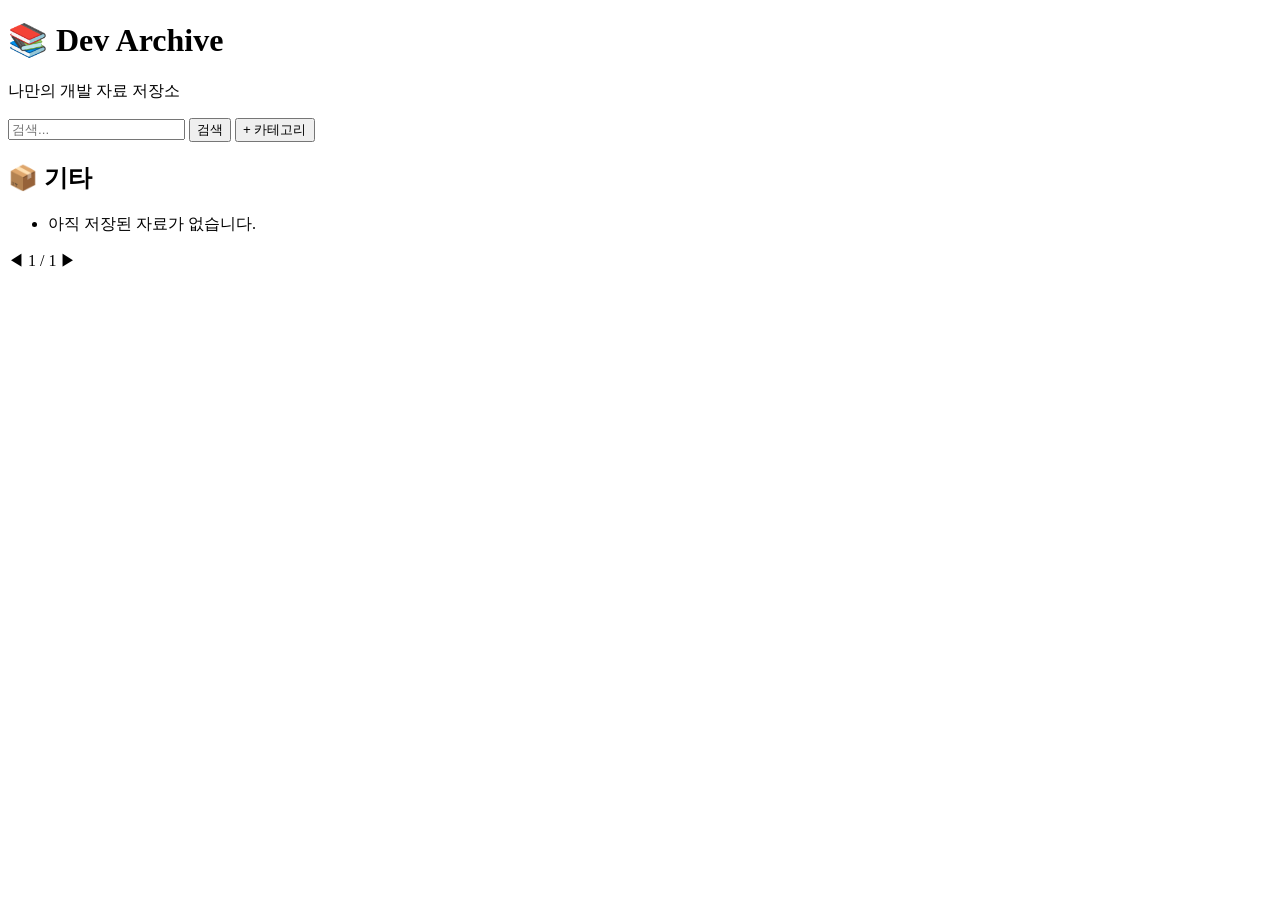
==== src/main/resources/templates/index.html @ 4ed196ea "Initial project setup" ====
<!DOCTYPE html>
<html lang="ko" xmlns:th="http://www.thymeleaf.org">

<head>

    <meta charset="UTF-8">
    <meta name="viewport" content="width=device-width, initial-scale=1">

    <title>Dev Archive</title>

    <link rel="stylesheet" th:href="@{/css/style.css}">

</head>

<body>

<header>

    <h1>📚 Dev Archive</h1>

    <p>나만의 개발 자료 저장소</p>

</header>

<main>

    <div class="search-box">

        <input
                type="text"
                placeholder="검색..."
        >

        <button type="button">
            검색
        </button>

        <button
                class="category-add-button"
                type="button">
            + 카테고리
        </button>

    </div>

    <section class="card-container">

        <!-- 기타 -->

        <div class="card">

            <div class="card-title-row">

                <h2>📦 기타</h2>

            </div>

            <ul>

                <li>아직 저장된 자료가 없습니다.</li>

            </ul>

            <div class="page">

                ◀
                1 / 1
                ▶

            </div>

        </div>

    </section>

</main>

</body>

</html>
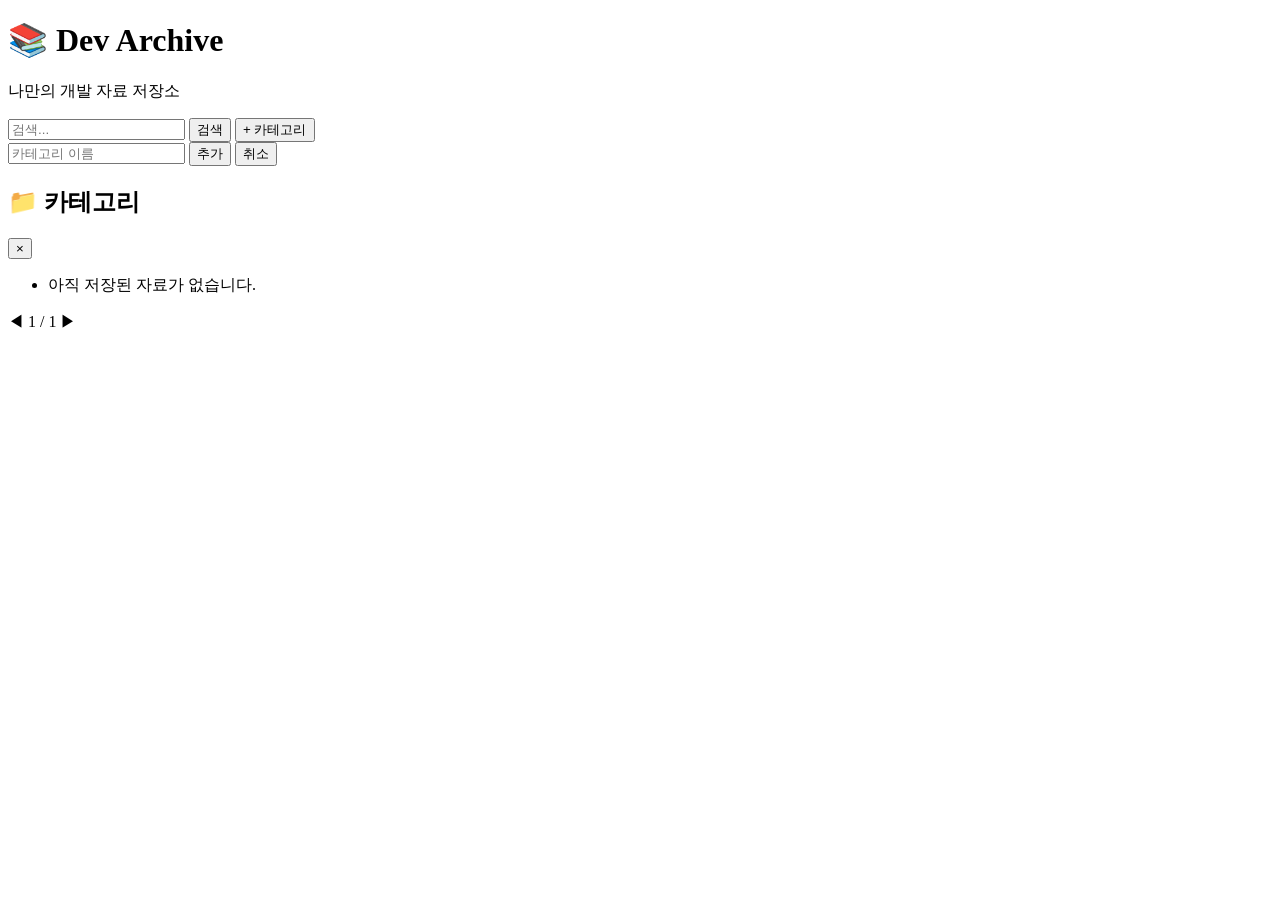
==== commit 84b44b09: "feat: implement category management with Spring Data JPA" ====
--- a/src/main/resources/templates/index.html
+++ b/src/main/resources/templates/index.html
@@ -2,24 +2,19 @@
 <html lang="ko" xmlns:th="http://www.thymeleaf.org">
 
 <head>
-
     <meta charset="UTF-8">
     <meta name="viewport" content="width=device-width, initial-scale=1">
 
     <title>Dev Archive</title>
 
     <link rel="stylesheet" th:href="@{/css/style.css}">
-
 </head>
 
 <body>
 
 <header>
-
     <h1>📚 Dev Archive</h1>
-
     <p>나만의 개발 자료 저장소</p>
-
 </header>
 
 <main>
@@ -37,36 +32,80 @@
 
         <button
                 class="category-add-button"
-                type="button">
+                type="button"
+                onclick="openCategoryForm()">
             + 카테고리
         </button>
 
     </div>
 
+    <form
+            id="category-form"
+            class="category-form"
+            th:action="@{/categories}"
+            method="post">
+
+        <input
+                type="text"
+                name="name"
+                maxlength="30"
+                placeholder="카테고리 이름"
+                required>
+
+        <button type="submit">
+            추가
+        </button>
+
+        <button
+                type="button"
+                class="cancel-button"
+                onclick="closeCategoryForm()">
+            취소
+        </button>
+
+    </form>
+
     <section class="card-container">
 
-        <!-- 기타 -->
-
-        <div class="card">
+        <div
+                class="card"
+                th:each="category : ${categories}">
 
             <div class="card-title-row">
 
-                <h2>📦 기타</h2>
+                <h2>
+                    <span th:text="${category.defaultCategory ? '📦' : '📁'}">
+                        📁
+                    </span>
+
+                    <span th:text="${category.name}">
+                        카테고리
+                    </span>
+                </h2>
+
+                <form
+                        th:if="${!category.defaultCategory}"
+                        th:action="@{/categories/{id}/delete(id=${category.id})}"
+                        method="post"
+                        onsubmit="return confirm('카테고리를 삭제할까요?');">
+
+                    <button
+                            class="category-delete-button"
+                            type="submit"
+                            aria-label="카테고리 삭제">
+                        ×
+                    </button>
+
+                </form>
 
             </div>
 
             <ul>
-
                 <li>아직 저장된 자료가 없습니다.</li>
-
             </ul>
 
             <div class="page">
-
-                ◀
-                1 / 1
-                ▶
-
+                ◀ 1 / 1 ▶
             </div>
 
         </div>
@@ -75,6 +114,22 @@
 
 </main>
 
+<script>
+    const categoryForm = document.getElementById("category-form");
+
+    function openCategoryForm() {
+        categoryForm.classList.add("show");
+
+        const input = categoryForm.querySelector("input");
+        input.focus();
+    }
+
+    function closeCategoryForm() {
+        categoryForm.classList.remove("show");
+        categoryForm.reset();
+    }
+</script>
+
 </body>
 
 </html>
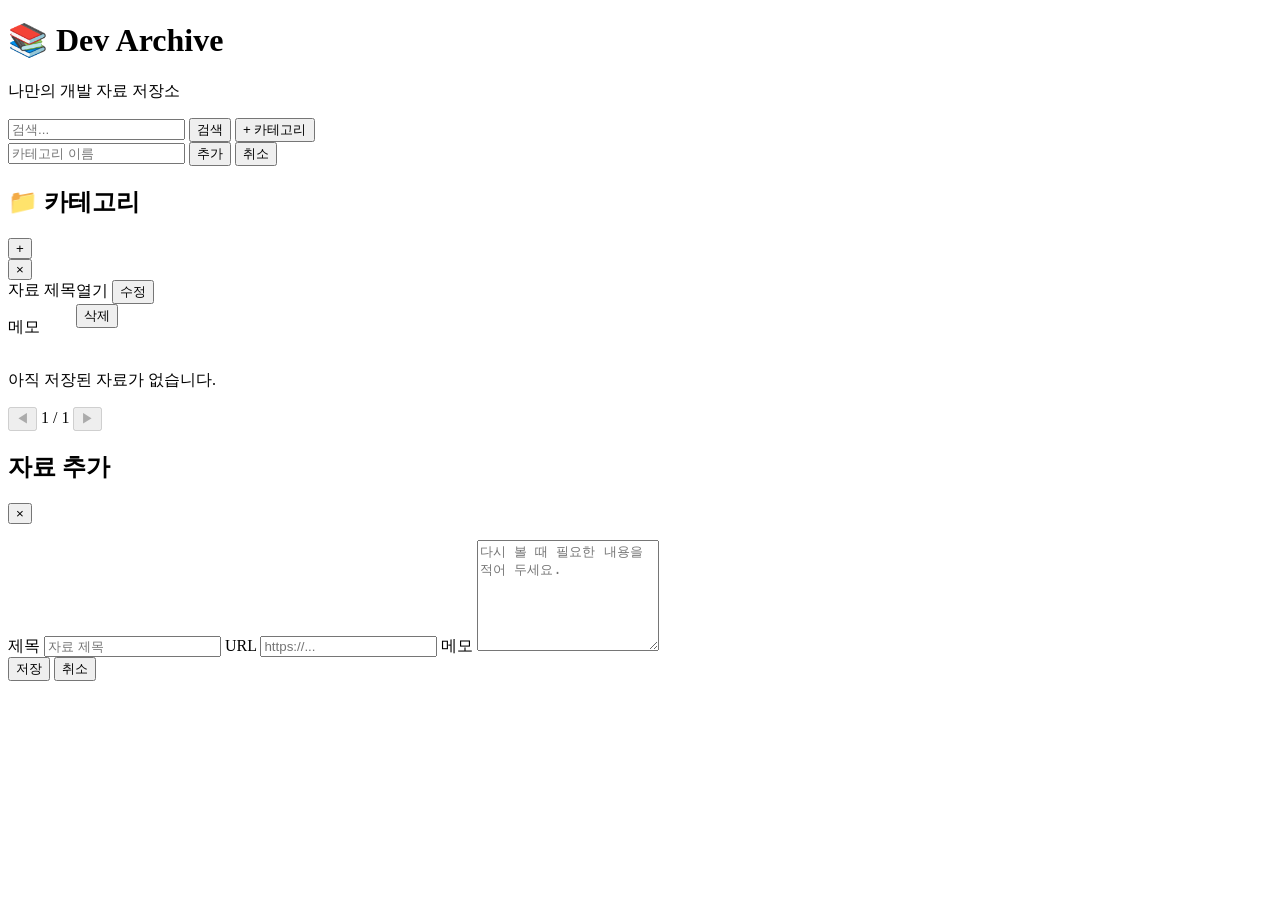
==== commit 859da499: "feat: implement archive CRUD and category pagination" ====
--- a/src/main/resources/templates/index.html
+++ b/src/main/resources/templates/index.html
@@ -3,11 +3,13 @@
 
 <head>
     <meta charset="UTF-8">
-    <meta name="viewport" content="width=device-width, initial-scale=1">
+    <meta name="viewport"
+          content="width=device-width, initial-scale=1">
 
     <title>Dev Archive</title>
 
-    <link rel="stylesheet" th:href="@{/css/style.css}">
+    <link rel="stylesheet"
+          th:href="@{/css/style.css}">
 </head>
 
 <body>
@@ -20,7 +22,6 @@
 <main>
 
     <div class="search-box">
-
         <input
                 type="text"
                 placeholder="검색..."
@@ -36,7 +37,6 @@
                 onclick="openCategoryForm()">
             + 카테고리
         </button>
-
     </div>
 
     <form
@@ -62,12 +62,11 @@
                 onclick="closeCategoryForm()">
             취소
         </button>
-
     </form>
 
     <section class="card-container">
 
-        <div
+        <article
                 class="card"
                 th:each="category : ${categories}">
 
@@ -83,51 +82,418 @@
                     </span>
                 </h2>
 
-                <form
-                        th:if="${!category.defaultCategory}"
-                        th:action="@{/categories/{id}/delete(id=${category.id})}"
-                        method="post"
-                        onsubmit="return confirm('카테고리를 삭제할까요?');">
+                <div class="card-title-buttons">
 
                     <button
-                            class="category-delete-button"
-                            type="submit"
-                            aria-label="카테고리 삭제">
-                        ×
+                            class="archive-add-button"
+                            type="button"
+                            th:data-category-id="${category.id}"
+                            th:data-category-name="${category.name}"
+                            onclick="openArchiveCreateModal(this)"
+                            aria-label="자료 추가">
+                        +
                     </button>
 
-                </form>
+                    <form
+                            th:if="${!category.defaultCategory}"
+                            th:action="@{/categories/{id}/delete(id=${category.id})}"
+                            method="post"
+                            onsubmit="return confirm(
+                                '카테고리를 삭제할까요?\n저장된 자료는 기타로 이동합니다.'
+                            );">
+
+                        <button
+                                class="category-delete-button"
+                                type="submit"
+                                aria-label="카테고리 삭제">
+                            ×
+                        </button>
+
+                    </form>
+
+                </div>
 
             </div>
 
-            <ul>
-                <li>아직 저장된 자료가 없습니다.</li>
-            </ul>
+            <div class="archive-list">
+
+                <div
+                        class="archive-item"
+                        th:each="archive :
+                            ${archivesByCategory[category.id]}"
+                        th:data-archive-id="${archive.id}">
+
+                    <div class="archive-info">
+
+                        <a
+                                class="archive-title"
+                                th:href="${archive.url}"
+                                th:text="${archive.title}"
+                                target="_blank"
+                                rel="noopener noreferrer">
+                            자료 제목
+                        </a>
+
+                        <p
+                                class="archive-memo"
+                                th:if="${archive.memo != null
+                                    and !archive.memo.isBlank()}"
+                                th:text="${archive.memo}">
+                            메모
+                        </p>
+
+                    </div>
+
+                    <div class="archive-actions">
+
+                        <a
+                                class="archive-action-button"
+                                th:href="${archive.url}"
+                                target="_blank"
+                                rel="noopener noreferrer">
+                            열기
+                        </a>
+
+                        <button
+                                class="archive-action-button"
+                                type="button"
+                                th:data-archive-id="${archive.id}"
+                                th:data-category-id="${category.id}"
+                                th:data-category-name="${category.name}"
+                                th:data-title="${archive.title}"
+                                th:data-url="${archive.url}"
+                                th:data-memo="${archive.memo}"
+                                onclick="openArchiveEditModal(this)">
+                            수정
+                        </button>
+
+                        <form
+                                th:action="@{/archives/{id}/delete(id=${archive.id})}"
+                                method="post"
+                                onsubmit="return confirm(
+                                    '이 자료를 삭제할까요?'
+                                );">
+
+                            <button
+                                    class="archive-action-button delete"
+                                    type="submit">
+                                삭제
+                            </button>
+
+                        </form>
+
+                    </div>
+
+                </div>
+
+                <p
+                        class="empty-archive-message"
+                        th:if="${archivesByCategory[category.id] == null
+                            or archivesByCategory[category.id].isEmpty()}">
+                    아직 저장된 자료가 없습니다.
+                </p>
+
+            </div>
 
             <div class="page">
-                ◀ 1 / 1 ▶
+
+                <button
+                        class="page-button previous"
+                        type="button"
+                        onclick="moveCardPage(this, -1)">
+                    ◀
+                </button>
+
+                <span class="page-indicator">
+                    1 / 1
+                </span>
+
+                <button
+                        class="page-button next"
+                        type="button"
+                        onclick="moveCardPage(this, 1)">
+                    ▶
+                </button>
+
             </div>
 
+        </article>
+
+    </section>
+
+</main>
+
+<div
+        id="archive-modal"
+        class="modal-overlay"
+        onclick="closeModalOnOutside(event)">
+
+    <div class="modal">
+
+        <div class="modal-header">
+            <h2 id="archive-modal-title">
+                자료 추가
+            </h2>
+
+            <button
+                    class="modal-close-button"
+                    type="button"
+                    onclick="closeArchiveModal()">
+                ×
+            </button>
         </div>
 
-    </section>
-
-</main>
+        <p
+                id="selected-category-name"
+                class="selected-category">
+        </p>
+
+        <form
+                id="archive-form"
+                method="post">
+
+            <input
+                    id="archive-category-id"
+                    type="hidden"
+                    name="categoryId">
+
+            <label for="archive-title">
+                제목
+            </label>
+
+            <input
+                    id="archive-title"
+                    type="text"
+                    name="title"
+                    maxlength="100"
+                    placeholder="자료 제목"
+                    required>
+
+            <label for="archive-url">
+                URL
+            </label>
+
+            <input
+                    id="archive-url"
+                    type="url"
+                    name="url"
+                    maxlength="1000"
+                    placeholder="https://..."
+                    required>
+
+            <label for="archive-memo">
+                메모
+            </label>
+
+            <textarea
+                    id="archive-memo"
+                    name="memo"
+                    rows="7"
+                    placeholder="다시 볼 때 필요한 내용을 적어 두세요."></textarea>
+
+            <div class="modal-buttons">
+
+                <button
+                        class="modal-save-button"
+                        type="submit">
+                    저장
+                </button>
+
+                <button
+                        class="modal-cancel-button"
+                        type="button"
+                        onclick="closeArchiveModal()">
+                    취소
+                </button>
+
+            </div>
+
+        </form>
+
+    </div>
+
+</div>
 
 <script>
-    const categoryForm = document.getElementById("category-form");
+    const ITEMS_PER_PAGE = 4;
+
+    const categoryForm =
+        document.getElementById("category-form");
+
+    const archiveModal =
+        document.getElementById("archive-modal");
+
+    const archiveForm =
+        document.getElementById("archive-form");
+
+    const archiveModalTitle =
+        document.getElementById("archive-modal-title");
+
+    const selectedCategoryName =
+        document.getElementById("selected-category-name");
+
+    const categoryIdInput =
+        document.getElementById("archive-category-id");
+
+    const titleInput =
+        document.getElementById("archive-title");
+
+    const urlInput =
+        document.getElementById("archive-url");
+
+    const memoInput =
+        document.getElementById("archive-memo");
 
     function openCategoryForm() {
         categoryForm.classList.add("show");
-
-        const input = categoryForm.querySelector("input");
-        input.focus();
+        categoryForm.querySelector("input").focus();
     }
 
     function closeCategoryForm() {
         categoryForm.classList.remove("show");
         categoryForm.reset();
     }
+
+    function openArchiveCreateModal(button) {
+        archiveModalTitle.textContent = "자료 추가";
+
+        archiveForm.action = "/archives";
+        archiveForm.reset();
+
+        categoryIdInput.value =
+            button.dataset.categoryId;
+
+        selectedCategoryName.textContent =
+            button.dataset.categoryName + " 카테고리";
+
+        archiveModal.classList.add("show");
+        titleInput.focus();
+    }
+
+    function openArchiveEditModal(button) {
+        archiveModalTitle.textContent = "자료 수정";
+
+        archiveForm.action =
+            "/archives/" +
+            button.dataset.archiveId +
+            "/update";
+
+        categoryIdInput.value =
+            button.dataset.categoryId;
+
+        titleInput.value =
+            button.dataset.title ?? "";
+
+        urlInput.value =
+            button.dataset.url ?? "";
+
+        memoInput.value =
+            button.dataset.memo ?? "";
+
+        selectedCategoryName.textContent =
+            button.dataset.categoryName + " 카테고리";
+
+        archiveModal.classList.add("show");
+        titleInput.focus();
+    }
+
+    function closeArchiveModal() {
+        archiveModal.classList.remove("show");
+        archiveForm.reset();
+    }
+
+    function closeModalOnOutside(event) {
+        if (event.target === archiveModal) {
+            closeArchiveModal();
+        }
+    }
+
+    function initializeCardPagination() {
+        document.querySelectorAll(".card")
+            .forEach(card => {
+                card.dataset.currentPage = "1";
+                renderCardPage(card);
+            });
+    }
+
+    function moveCardPage(button, direction) {
+        const card = button.closest(".card");
+
+        const items =
+            card.querySelectorAll(".archive-item");
+
+        const totalPages = Math.max(
+            1,
+            Math.ceil(items.length / ITEMS_PER_PAGE)
+        );
+
+        let currentPage =
+            Number(card.dataset.currentPage || 1);
+
+        currentPage += direction;
+
+        if (currentPage < 1) {
+            currentPage = 1;
+        }
+
+        if (currentPage > totalPages) {
+            currentPage = totalPages;
+        }
+
+        card.dataset.currentPage =
+            String(currentPage);
+
+        renderCardPage(card);
+    }
+
+    function renderCardPage(card) {
+        const items =
+            Array.from(
+                card.querySelectorAll(".archive-item")
+            );
+
+        const totalPages = Math.max(
+            1,
+            Math.ceil(items.length / ITEMS_PER_PAGE)
+        );
+
+        let currentPage =
+            Number(card.dataset.currentPage || 1);
+
+        if (currentPage > totalPages) {
+            currentPage = totalPages;
+        }
+
+        const start =
+            (currentPage - 1) * ITEMS_PER_PAGE;
+
+        const end =
+            start + ITEMS_PER_PAGE;
+
+        items.forEach((item, index) => {
+            item.style.display =
+                index >= start && index < end
+                    ? "flex"
+                    : "none";
+        });
+
+        card.querySelector(".page-indicator")
+            .textContent =
+            currentPage + " / " + totalPages;
+
+        card.querySelector(".previous")
+            .disabled =
+            currentPage === 1;
+
+        card.querySelector(".next")
+            .disabled =
+            currentPage === totalPages;
+    }
+
+    document.addEventListener(
+        "DOMContentLoaded",
+        initializeCardPagination
+    );
 </script>
 
 </body>
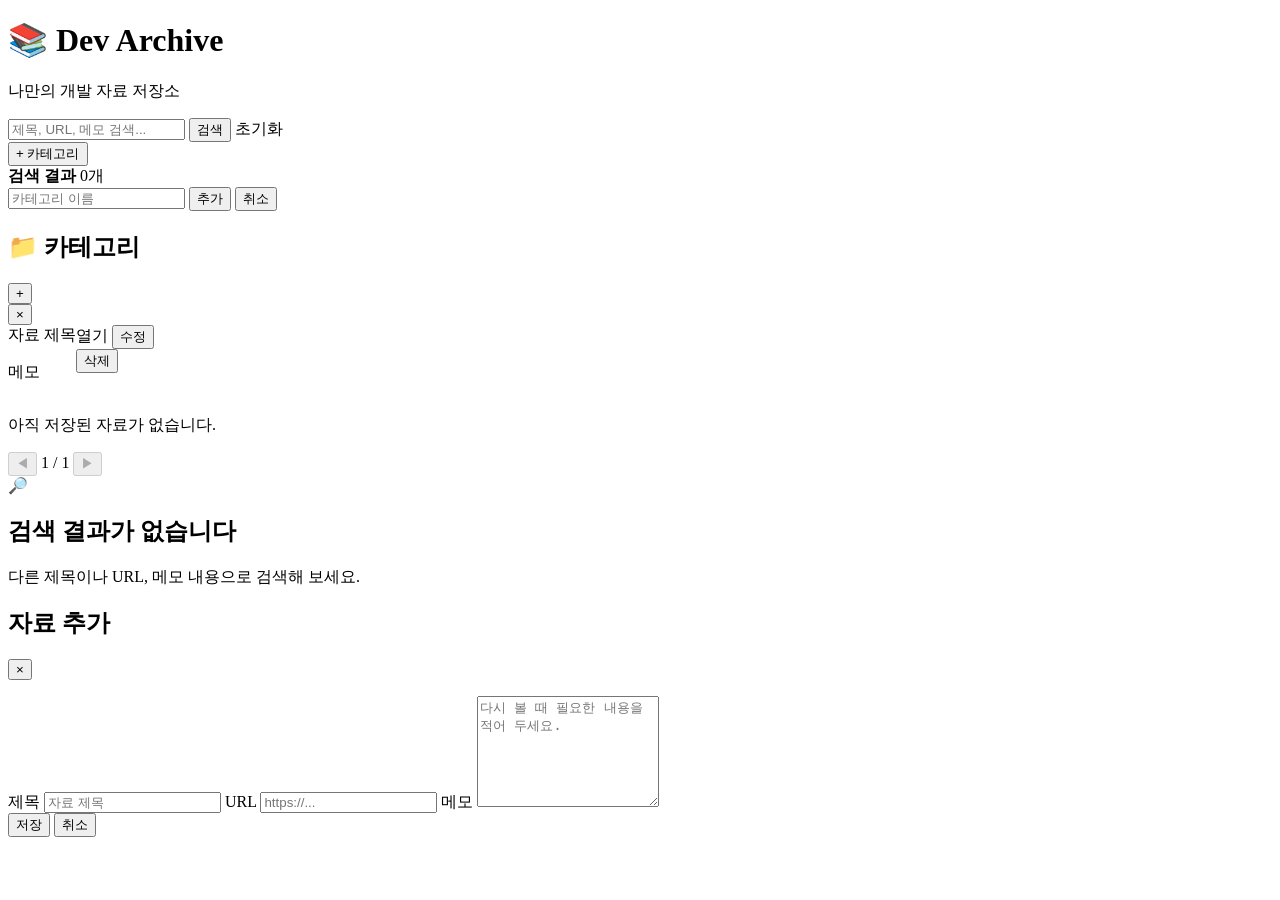
==== commit 5a565d56: "chore: secure database configuration" ====
--- a/src/main/resources/templates/index.html
+++ b/src/main/resources/templates/index.html
@@ -21,15 +21,32 @@
 
 <main>
 
-    <div class="search-box">
-        <input
-                type="text"
-                placeholder="검색..."
-        >
-
-        <button type="button">
-            검색
-        </button>
+    <div class="search-row">
+
+        <form
+                class="search-box"
+                th:action="@{/}"
+                method="get">
+
+            <input
+                    type="search"
+                    name="keyword"
+                    th:value="${keyword}"
+                    placeholder="제목, URL, 메모 검색..."
+                    autocomplete="off">
+
+            <button type="submit">
+                검색
+            </button>
+
+            <a
+                    class="search-reset-button"
+                    th:if="${searching}"
+                    th:href="@{/}">
+                초기화
+            </a>
+
+        </form>
 
         <button
                 class="category-add-button"
@@ -37,6 +54,21 @@
                 onclick="openCategoryForm()">
             + 카테고리
         </button>
+
+    </div>
+
+    <div
+            class="search-summary"
+            th:if="${searching}">
+
+        <strong th:text="|'${keyword}' 검색 결과|">
+            검색 결과
+        </strong>
+
+        <span th:text="|${searchResultCount}개|">
+        0개
+    </span>
+
     </div>
 
     <form
@@ -68,7 +100,12 @@
 
         <article
                 class="card"
-                th:each="category : ${categories}">
+                th:each="category : ${categories}"
+                th:if="${!searching
+            or (
+                archivesByCategory[category.id] != null
+                and !archivesByCategory[category.id].isEmpty()
+            )}">
 
             <div class="card-title-row">
 
@@ -221,6 +258,22 @@
 
     </section>
 
+    <div
+            class="no-search-result"
+            th:if="${searching and searchResultCount == 0}">
+
+        <div class="no-search-result-icon">
+            🔎
+        </div>
+
+        <h2>검색 결과가 없습니다</h2>
+
+        <p>
+            다른 제목이나 URL, 메모 내용으로 검색해 보세요.
+        </p>
+
+    </div>
+
 </main>
 
 <div
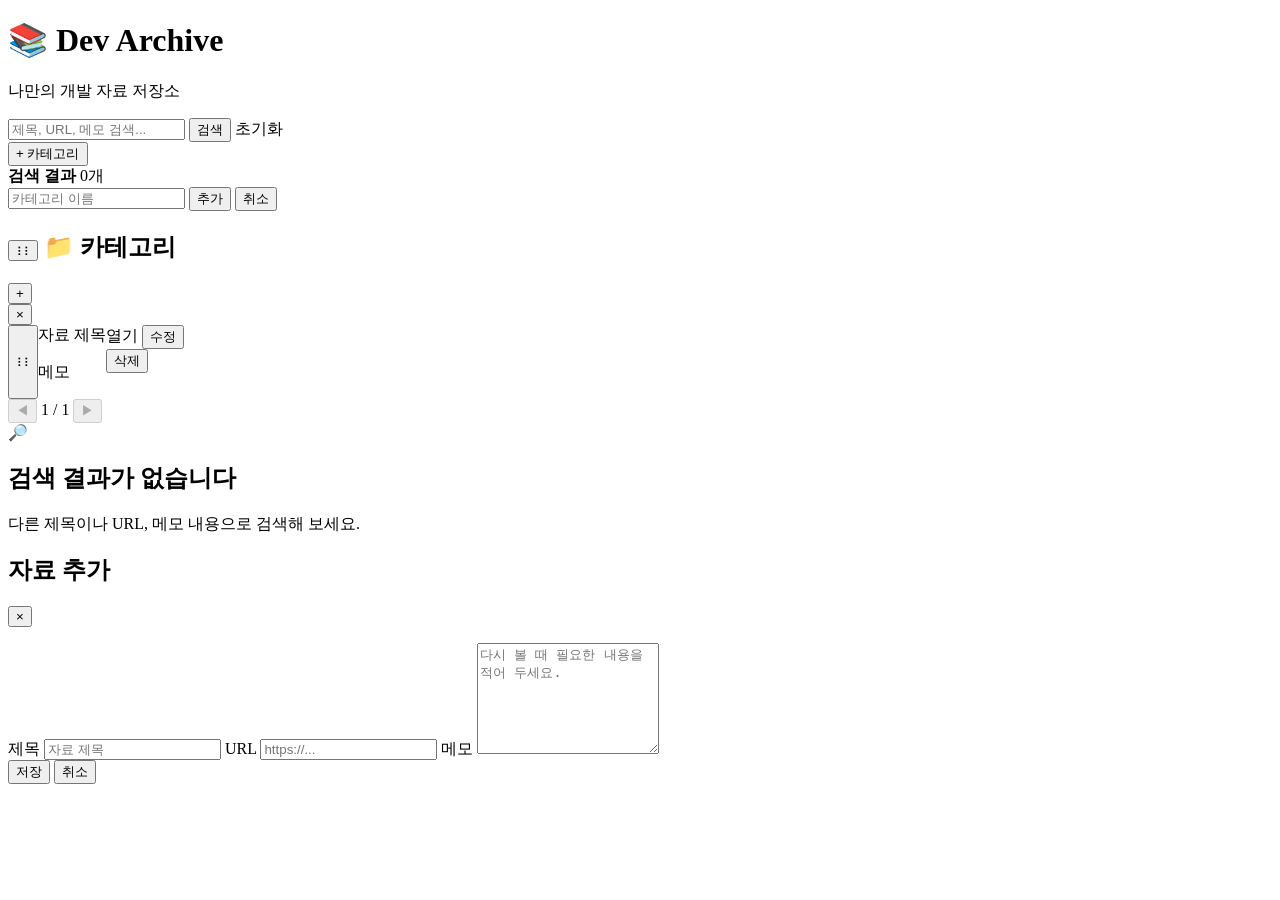
==== commit d2545313: "feat: add drag-and-drop ordering for categories and archives" ====
--- a/src/main/resources/templates/index.html
+++ b/src/main/resources/templates/index.html
@@ -3,16 +3,19 @@
 
 <head>
     <meta charset="UTF-8">
-    <meta name="viewport"
-          content="width=device-width, initial-scale=1">
+
+    <meta
+            name="viewport"
+            content="width=device-width, initial-scale=1">
 
     <title>Dev Archive</title>
 
-    <link rel="stylesheet"
-          th:href="@{/css/style.css}">
+    <link
+            rel="stylesheet"
+            th:href="@{/css/style.css}">
 </head>
 
-<body>
+<body th:data-searching="${searching}">
 
 <header>
     <h1>📚 Dev Archive</h1>
@@ -20,6 +23,8 @@
 </header>
 
 <main>
+
+    <!-- 검색 및 카테고리 추가 -->
 
     <div class="search-row">
 
@@ -57,6 +62,8 @@
 
     </div>
 
+    <!-- 검색 결과 정보 -->
+
     <div
             class="search-summary"
             th:if="${searching}">
@@ -66,10 +73,12 @@
         </strong>
 
         <span th:text="|${searchResultCount}개|">
-        0개
-    </span>
+            0개
+        </span>
 
     </div>
+
+    <!-- 카테고리 추가 폼 -->
 
     <form
             id="category-form"
@@ -94,7 +103,10 @@
                 onclick="closeCategoryForm()">
             취소
         </button>
+
     </form>
+
+    <!-- 카테고리 카드 목록 -->
 
     <section class="card-container">
 
@@ -102,21 +114,38 @@
                 class="card"
                 th:each="category : ${categories}"
                 th:if="${!searching
-            or (
-                archivesByCategory[category.id] != null
-                and !archivesByCategory[category.id].isEmpty()
-            )}">
+                    or (
+                        archivesByCategory[category.id] != null
+                        and !archivesByCategory[category.id].isEmpty()
+                    )}"
+                th:data-category-id="${category.id}"
+                th:data-default-category="${category.defaultCategory}">
+
+            <!-- 카드 상단 -->
 
             <div class="card-title-row">
 
-                <h2>
-                    <span th:text="${category.defaultCategory ? '📦' : '📁'}">
+                <h2 class="category-title">
+
+                    <button
+                            th:if="${!category.defaultCategory}"
+                            class="drag-handle category-drag-handle"
+                            type="button"
+                            th:attr="draggable=${!searching}"
+                            title="카테고리 순서 변경"
+                            aria-label="카테고리 순서 변경">
+                        ⋮⋮
+                    </button>
+
+                    <span
+                            th:text="${category.defaultCategory ? '📦' : '📁'}">
                         📁
                     </span>
 
                     <span th:text="${category.name}">
                         카테고리
                     </span>
+
                 </h2>
 
                 <div class="card-title-buttons">
@@ -152,13 +181,25 @@
 
             </div>
 
-            <div class="archive-list">
+            <!-- 자료 목록 -->
+
+            <div
+                    class="archive-list"
+                    th:data-category-id="${category.id}">
 
                 <div
                         class="archive-item"
-                        th:each="archive :
-                            ${archivesByCategory[category.id]}"
+                        th:each="archive : ${archivesByCategory[category.id]}"
                         th:data-archive-id="${archive.id}">
+
+                    <button
+                            class="drag-handle archive-drag-handle"
+                            type="button"
+                            th:attr="draggable=${!searching}"
+                            title="자료 순서 변경"
+                            aria-label="자료 순서 변경">
+                        ⋮⋮
+                    </button>
 
                     <div class="archive-info">
 
@@ -232,6 +273,8 @@
 
             </div>
 
+            <!-- 카드 내부 페이지 이동 -->
+
             <div class="page">
 
                 <button
@@ -258,6 +301,8 @@
 
     </section>
 
+    <!-- 검색 결과 없음 -->
+
     <div
             class="no-search-result"
             th:if="${searching and searchResultCount == 0}">
@@ -275,6 +320,8 @@
     </div>
 
 </main>
+
+<!-- 자료 추가 및 수정 모달 -->
 
 <div
         id="archive-modal"
@@ -284,6 +331,7 @@
     <div class="modal">
 
         <div class="modal-header">
+
             <h2 id="archive-modal-title">
                 자료 추가
             </h2>
@@ -294,6 +342,7 @@
                     onclick="closeArchiveModal()">
                 ×
             </button>
+
         </div>
 
         <p
@@ -397,6 +446,15 @@
     const memoInput =
         document.getElementById("archive-memo");
 
+    const cardContainer =
+        document.querySelector(".card-container");
+
+    const searching =
+        document.body.dataset.searching === "true";
+
+    let draggedCard = null;
+    let draggedArchive = null;
+
     function openCategoryForm() {
         categoryForm.classList.add("show");
         categoryForm.querySelector("input").focus();
@@ -427,9 +485,9 @@
         archiveModalTitle.textContent = "자료 수정";
 
         archiveForm.action =
-            "/archives/" +
-            button.dataset.archiveId +
-            "/update";
+            "/archives/"
+            + button.dataset.archiveId
+            + "/update";
 
         categoryIdInput.value =
             button.dataset.categoryId;
@@ -470,7 +528,8 @@
     }
 
     function moveCardPage(button, direction) {
-        const card = button.closest(".card");
+        const card =
+            button.closest(".card");
 
         const items =
             card.querySelectorAll(".archive-item");
@@ -485,13 +544,10 @@
 
         currentPage += direction;
 
-        if (currentPage < 1) {
-            currentPage = 1;
-        }
-
-        if (currentPage > totalPages) {
-            currentPage = totalPages;
-        }
+        currentPage = Math.max(
+            1,
+            Math.min(currentPage, totalPages)
+        );
 
         card.dataset.currentPage =
             String(currentPage);
@@ -513,9 +569,13 @@
         let currentPage =
             Number(card.dataset.currentPage || 1);
 
-        if (currentPage > totalPages) {
-            currentPage = totalPages;
-        }
+        currentPage = Math.max(
+            1,
+            Math.min(currentPage, totalPages)
+        );
+
+        card.dataset.currentPage =
+            String(currentPage);
 
         const start =
             (currentPage - 1) * ITEMS_PER_PAGE;
@@ -530,22 +590,385 @@
                     : "none";
         });
 
-        card.querySelector(".page-indicator")
-            .textContent =
+        const indicator =
+            card.querySelector(".page-indicator");
+
+        const previousButton =
+            card.querySelector(".previous");
+
+        const nextButton =
+            card.querySelector(".next");
+
+        indicator.textContent =
             currentPage + " / " + totalPages;
 
-        card.querySelector(".previous")
-            .disabled =
+        previousButton.disabled =
             currentPage === 1;
 
-        card.querySelector(".next")
-            .disabled =
+        nextButton.disabled =
             currentPage === totalPages;
+
+        updateEmptyMessages();
+    }
+
+    function initializeDragAndDrop() {
+        if (searching) {
+            document.body.classList.add(
+                "drag-disabled"
+            );
+
+            return;
+        }
+
+        initializeCategoryDragging();
+        initializeArchiveDragging();
+    }
+
+    function initializeCategoryDragging() {
+        document.querySelectorAll(
+            ".category-drag-handle"
+        ).forEach(handle => {
+
+            handle.addEventListener(
+                "dragstart",
+                event => {
+                    draggedCard =
+                        handle.closest(".card");
+
+                    draggedCard.classList.add(
+                        "dragging"
+                    );
+
+                    event.dataTransfer.effectAllowed =
+                        "move";
+
+                    event.dataTransfer.setData(
+                        "text/plain",
+                        draggedCard.dataset.categoryId
+                    );
+                }
+            );
+
+            handle.addEventListener(
+                "dragend",
+                async () => {
+                    if (!draggedCard) {
+                        return;
+                    }
+
+                    draggedCard.classList.remove(
+                        "dragging"
+                    );
+
+                    draggedCard = null;
+
+                    keepDefaultCategoryLast();
+
+                    await saveLayout();
+                }
+            );
+        });
+
+        cardContainer.addEventListener("dragover", event => {
+            if (!draggedCard) {
+                return;
+            }
+
+            event.preventDefault();
+
+            const cards = Array.from(
+                cardContainer.querySelectorAll(
+                    ".card:not(.dragging)"
+                )
+            );
+
+            const targetCard = cards.find(card => {
+                const rect = card.getBoundingClientRect();
+
+                const isSameRow =
+                    event.clientY >= rect.top
+                    && event.clientY <= rect.bottom;
+
+                if (isSameRow) {
+                    return event.clientX
+                        < rect.left + rect.width / 2;
+                }
+
+                return event.clientY
+                    < rect.top + rect.height / 2;
+            });
+
+            if (targetCard) {
+                cardContainer.insertBefore(
+                    draggedCard,
+                    targetCard
+                );
+            } else {
+                cardContainer.appendChild(
+                    draggedCard
+                );
+            }
+
+            keepDefaultCategoryLast();
+        });
+    }
+
+    function initializeArchiveDragging() {
+        document.querySelectorAll(
+            ".archive-drag-handle"
+        ).forEach(handle => {
+
+            handle.addEventListener(
+                "dragstart",
+                event => {
+                    draggedArchive =
+                        handle.closest(".archive-item");
+
+                    draggedArchive.classList.add(
+                        "dragging"
+                    );
+
+                    enterArchiveDragMode();
+
+                    event.dataTransfer.effectAllowed =
+                        "move";
+
+                    event.dataTransfer.setData(
+                        "text/plain",
+                        draggedArchive.dataset.archiveId
+                    );
+                }
+            );
+
+            handle.addEventListener(
+                "dragend",
+                async () => {
+                    if (!draggedArchive) {
+                        return;
+                    }
+
+                    draggedArchive.classList.remove(
+                        "dragging"
+                    );
+
+                    draggedArchive = null;
+
+                    document.body.classList.remove(
+                        "archive-drag-mode"
+                    );
+
+                    updateEmptyMessages();
+
+                    await saveLayout();
+                }
+            );
+        });
+
+        document.querySelectorAll(
+            ".archive-list"
+        ).forEach(list => {
+
+            list.addEventListener(
+                "dragover",
+                event => {
+                    if (!draggedArchive) {
+                        return;
+                    }
+
+                    event.preventDefault();
+
+                    const afterElement =
+                        getArchiveAfterElement(
+                            list,
+                            event.clientY
+                        );
+
+                    if (afterElement == null) {
+                        list.appendChild(
+                            draggedArchive
+                        );
+                    } else {
+                        list.insertBefore(
+                            draggedArchive,
+                            afterElement
+                        );
+                    }
+
+                    updateEmptyMessages();
+                }
+            );
+        });
+    }
+
+    function getArchiveAfterElement(
+        container,
+        mouseY
+    ) {
+        const elements =
+            Array.from(
+                container.querySelectorAll(
+                    ".archive-item:not(.dragging)"
+                )
+            );
+
+        return elements.reduce(
+            (closest, element) => {
+                const box =
+                    element.getBoundingClientRect();
+
+                const offset =
+                    mouseY
+                    - box.top
+                    - box.height / 2;
+
+                if (
+                    offset < 0
+                    && offset > closest.offset
+                ) {
+                    return {
+                        offset,
+                        element
+                    };
+                }
+
+                return closest;
+            },
+            {
+                offset: Number.NEGATIVE_INFINITY,
+                element: null
+            }
+        ).element;
+    }
+
+    function enterArchiveDragMode() {
+        document.body.classList.add(
+            "archive-drag-mode"
+        );
+
+        document.querySelectorAll(
+            ".archive-item"
+        ).forEach(item => {
+            item.style.display = "flex";
+        });
+    }
+
+    function keepDefaultCategoryLast() {
+        const defaultCard =
+            cardContainer.querySelector(
+                '[data-default-category="true"]'
+            );
+
+        if (defaultCard) {
+            cardContainer.appendChild(
+                defaultCard
+            );
+        }
+    }
+
+    function updateEmptyMessages() {
+        document.querySelectorAll(".card")
+            .forEach(card => {
+                const archiveCount =
+                    card.querySelectorAll(
+                        ".archive-item"
+                    ).length;
+
+                const emptyMessage =
+                    card.querySelector(
+                        ".empty-archive-message"
+                    );
+
+                if (emptyMessage) {
+                    emptyMessage.style.display =
+                        archiveCount > 0
+                            ? "none"
+                            : "block";
+                }
+            });
+    }
+
+    function collectLayout() {
+        const cards =
+            Array.from(
+                document.querySelectorAll(".card")
+            );
+
+        return {
+            categoryIds:
+                cards.map(card =>
+                    Number(
+                        card.dataset.categoryId
+                    )
+                ),
+
+            archiveGroups:
+                cards.map(card => {
+                    const archiveIds =
+                        Array.from(
+                            card.querySelectorAll(
+                                ".archive-item"
+                            )
+                        ).map(item =>
+                            Number(
+                                item.dataset.archiveId
+                            )
+                        );
+
+                    return {
+                        categoryId:
+                            Number(
+                                card.dataset.categoryId
+                            ),
+                        archiveIds
+                    };
+                })
+        };
+    }
+
+    async function saveLayout() {
+        try {
+            const response = await fetch(
+                "/layout/reorder",
+                {
+                    method: "POST",
+
+                    headers: {
+                        "Content-Type":
+                            "application/json"
+                    },
+
+                    body: JSON.stringify(
+                        collectLayout()
+                    )
+                }
+            );
+
+            if (!response.ok) {
+                throw new Error(
+                    "정렬 저장 실패"
+                );
+            }
+
+            window.location.reload();
+
+        } catch (error) {
+            console.error(error);
+
+            alert(
+                "순서를 저장하지 못했습니다."
+            );
+
+            window.location.reload();
+        }
     }
 
     document.addEventListener(
         "DOMContentLoaded",
-        initializeCardPagination
+        () => {
+            initializeCardPagination();
+            initializeDragAndDrop();
+            updateEmptyMessages();
+        }
     );
 </script>
 
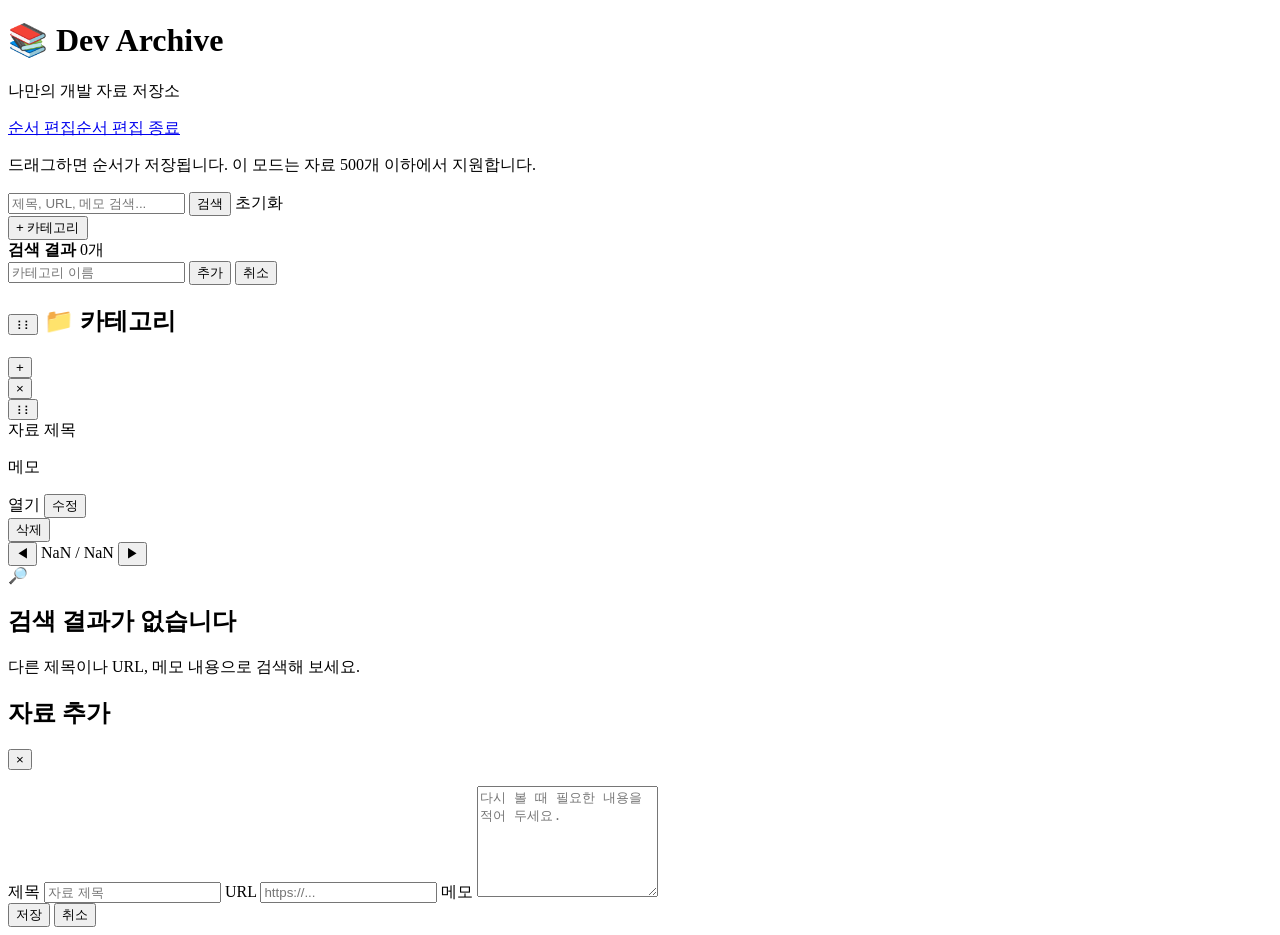
==== commit 829fe6cb: "Improve archive ordering consistency and server-side pagination" ====
--- a/src/main/resources/templates/index.html
+++ b/src/main/resources/templates/index.html
@@ -15,7 +15,7 @@
             th:href="@{/css/style.css}">
 </head>
 
-<body th:data-searching="${searching}">
+<body th:data-searching="${searching}" th:data-editing="${editing}" th:data-revision="${revision}">
 
 <header>
     <h1>📚 Dev Archive</h1>
@@ -23,6 +23,8 @@
 </header>
 
 <main>
+    <p><a th:if="${!editing}" href="/?edit=true">순서 편집</a><a th:if="${editing}" href="/">순서 편집 종료</a></p>
+    <p th:if="${editing}">드래그하면 순서가 저장됩니다. 이 모드는 자료 500개 이하에서 지원합니다.</p>
 
     <!-- 검색 및 카테고리 추가 -->
 
@@ -35,7 +37,7 @@
 
             <input
                     type="search"
-                    name="keyword"
+                    name="keyword" maxlength="200"
                     th:value="${keyword}"
                     placeholder="제목, URL, 메모 검색..."
                     autocomplete="off">
@@ -85,6 +87,7 @@
             class="category-form"
             th:action="@{/categories}"
             method="post">
+        <input type="hidden" name="expectedRevision" th:value="${revision}">
 
         <input
                 type="text"
@@ -118,7 +121,7 @@
                         archivesByCategory[category.id] != null
                         and !archivesByCategory[category.id].isEmpty()
                     )}"
-                th:data-category-id="${category.id}"
+                th:data-category-id="${category.id}" th:data-current-page="${currentPages[category.id]}" th:data-total-pages="${totalPages[category.id]}"
                 th:data-default-category="${category.defaultCategory}">
 
             <!-- 카드 상단 -->
@@ -131,7 +134,7 @@
                             th:if="${!category.defaultCategory}"
                             class="drag-handle category-drag-handle"
                             type="button"
-                            th:attr="draggable=${!searching}"
+                            th:attr="draggable=${editing}"
                             title="카테고리 순서 변경"
                             aria-label="카테고리 순서 변경">
                         ⋮⋮
@@ -153,7 +156,7 @@
                     <button
                             class="archive-add-button"
                             type="button"
-                            th:data-category-id="${category.id}"
+                            th:data-category-id="${category.id}" th:data-current-page="${currentPages[category.id]}" th:data-total-pages="${totalPages[category.id]}"
                             th:data-category-name="${category.name}"
                             onclick="openArchiveCreateModal(this)"
                             aria-label="자료 추가">
@@ -167,6 +170,7 @@
                             onsubmit="return confirm(
                                 '카테고리를 삭제할까요?\n저장된 자료는 기타로 이동합니다.'
                             );">
+        <input type="hidden" name="expectedRevision" th:value="${revision}">
 
                         <button
                                 class="category-delete-button"
@@ -185,7 +189,7 @@
 
             <div
                     class="archive-list"
-                    th:data-category-id="${category.id}">
+                    th:data-category-id="${category.id}" th:data-current-page="${currentPages[category.id]}" th:data-total-pages="${totalPages[category.id]}">
 
                 <div
                         class="archive-item"
@@ -195,7 +199,7 @@
                     <button
                             class="drag-handle archive-drag-handle"
                             type="button"
-                            th:attr="draggable=${!searching}"
+                            th:attr="draggable=${editing}"
                             title="자료 순서 변경"
                             aria-label="자료 순서 변경">
                         ⋮⋮
@@ -236,7 +240,7 @@
                                 class="archive-action-button"
                                 type="button"
                                 th:data-archive-id="${archive.id}"
-                                th:data-category-id="${category.id}"
+                                th:data-category-id="${category.id}" th:data-current-page="${currentPages[category.id]}" th:data-total-pages="${totalPages[category.id]}"
                                 th:data-category-name="${category.name}"
                                 th:data-title="${archive.title}"
                                 th:data-url="${archive.url}"
@@ -251,6 +255,7 @@
                                 onsubmit="return confirm(
                                     '이 자료를 삭제할까요?'
                                 );">
+        <input type="hidden" name="expectedRevision" th:value="${revision}">
 
                             <button
                                     class="archive-action-button delete"
@@ -353,6 +358,7 @@
         <form
                 id="archive-form"
                 method="post">
+        <input type="hidden" name="expectedRevision" th:value="${revision}">
 
             <input
                     id="archive-category-id"
@@ -389,7 +395,7 @@
 
             <textarea
                     id="archive-memo"
-                    name="memo"
+                    name="memo" maxlength="10000"
                     rows="7"
                     placeholder="다시 볼 때 필요한 내용을 적어 두세요."></textarea>
 
@@ -417,6 +423,8 @@
 </div>
 
 <script>
+    const editing = document.body.dataset.editing === "true";
+    let savingLayout = false;
     const ITEMS_PER_PAGE = 4;
 
     const categoryForm =
@@ -522,12 +530,19 @@
     function initializeCardPagination() {
         document.querySelectorAll(".card")
             .forEach(card => {
-                card.dataset.currentPage = "1";
+                if (editing) card.dataset.currentPage = "1";
                 renderCardPage(card);
             });
     }
 
     function moveCardPage(button, direction) {
+        if (!editing) {
+            const card = button.closest(".card");
+            const url = new URL(window.location.href);
+            url.searchParams.set("p" + card.dataset.categoryId, String(Math.max(1, Math.min(Number(card.dataset.totalPages), Number(card.dataset.currentPage) + direction))));
+            window.location.assign(url);
+            return;
+        }
         const card =
             button.closest(".card");
 
@@ -556,6 +571,13 @@
     }
 
     function renderCardPage(card) {
+        if (!editing) {
+            const current = Number(card.dataset.currentPage), total = Number(card.dataset.totalPages);
+            card.querySelector(".page-indicator").textContent = current + " / " + total;
+            card.querySelector(".previous").disabled = current <= 1;
+            card.querySelector(".next").disabled = current >= total;
+            return;
+        }
         const items =
             Array.from(
                 card.querySelectorAll(".archive-item")
@@ -612,7 +634,7 @@
     }
 
     function initializeDragAndDrop() {
-        if (searching) {
+        if (!editing) {
             document.body.classList.add(
                 "drag-disabled"
             );
@@ -896,9 +918,7 @@
         return {
             categoryIds:
                 cards.map(card =>
-                    Number(
-                        card.dataset.categoryId
-                    )
+                    card.dataset.categoryId
                 ),
 
             archiveGroups:
@@ -909,16 +929,12 @@
                                 ".archive-item"
                             )
                         ).map(item =>
-                            Number(
-                                item.dataset.archiveId
-                            )
+                            item.dataset.archiveId
                         );
 
                     return {
                         categoryId:
-                            Number(
-                                card.dataset.categoryId
-                            ),
+                            card.dataset.categoryId,
                         archiveIds
                     };
                 })
@@ -926,6 +942,9 @@
     }
 
     async function saveLayout() {
+        if (savingLayout) return;
+        savingLayout = true;
+        document.body.style.pointerEvents = "none";
         try {
             const response = await fetch(
                 "/layout/reorder",
@@ -938,15 +957,14 @@
                     },
 
                     body: JSON.stringify(
-                        collectLayout()
+                        { ...collectLayout(), expectedRevision: document.body.dataset.revision }
                     )
                 }
             );
 
             if (!response.ok) {
-                throw new Error(
-                    "정렬 저장 실패"
-                );
+                const detail = await response.json().catch(() => ({}));
+                throw new Error(detail.message || "정렬 저장 실패");
             }
 
             window.location.reload();
@@ -955,7 +973,7 @@
             console.error(error);
 
             alert(
-                "순서를 저장하지 못했습니다."
+                error.message || "순서를 저장하지 못했습니다."
             );
 
             window.location.reload();
@@ -974,4 +992,4 @@
 
 </body>
 
-</html>+</html>
